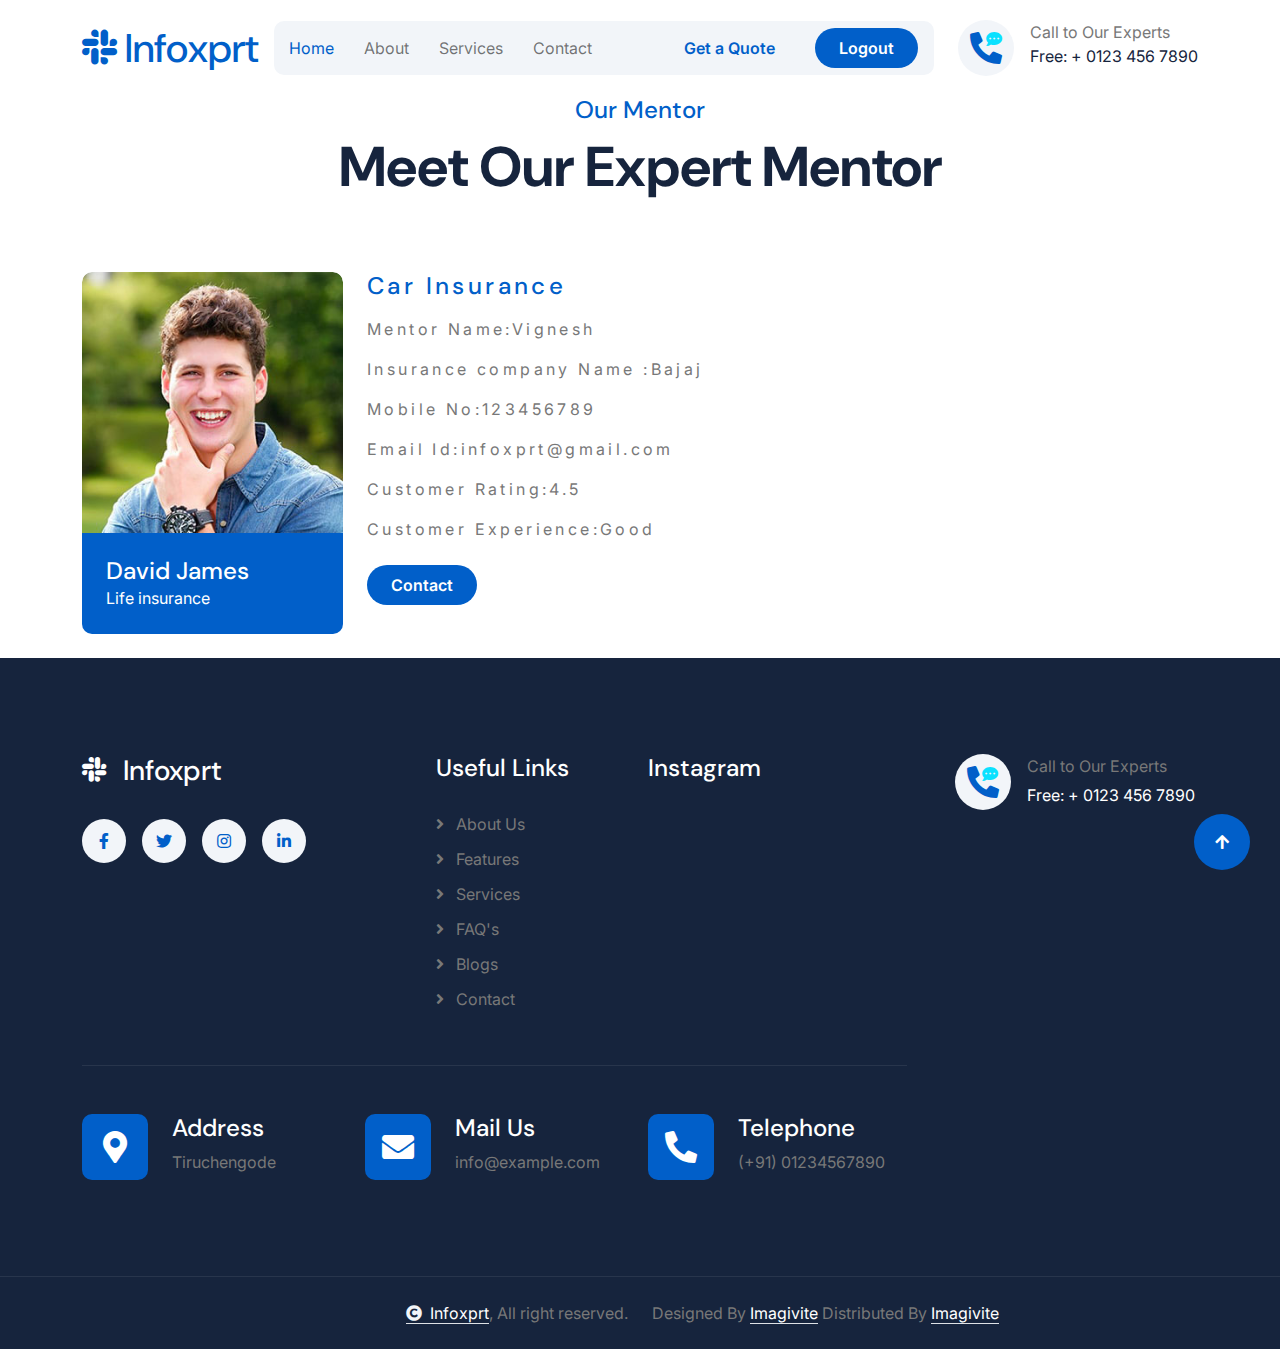
==== carMentor.html @ 16e711bd "Add files via upload" ====
<!DOCTYPE html>
<html lang="en">

    <head>
        <meta charset="utf-8">
        <title>LifeSure - Life Insurance Website Template</title>
        <meta content="width=device-width, initial-scale=1.0" name="viewport">
        <meta content="" name="keywords">
        <meta content="" name="description">

        <!-- Google Web Fonts -->
        <link rel="preconnect" href="https://fonts.googleapis.com">
        <link rel="preconnect" href="https://fonts.gstatic.com" crossorigin>
        <link href="https://fonts.googleapis.com/css2?family=DM+Sans:ital,opsz,wght@0,9..40,100..1000;1,9..40,100..1000&family=Inter:slnt,wght@-10..0,100..900&display=swap" rel="stylesheet">

        <!-- Icon Font Stylesheet -->
        <link rel="stylesheet" href="https://use.fontawesome.com/releases/v5.15.4/css/all.css"/>
        <link href="https://cdn.jsdelivr.net/npm/bootstrap-icons@1.4.1/font/bootstrap-icons.css" rel="stylesheet">

        <!-- Libraries Stylesheet -->
        <link rel="stylesheet" href="lib/animate/animate.min.css"/>
        <link href="lib/lightbox/css/lightbox.min.css" rel="stylesheet">
        <link href="lib/owlcarousel/assets/owl.carousel.min.css" rel="stylesheet">


        <!-- Customized Bootstrap Stylesheet -->
        <link href="css/bootstrap.min.css" rel="stylesheet">

        <!-- Template Stylesheet -->
        <link href="css/style.css" rel="stylesheet">
    </head>

    <body>

        <!-- Spinner Start -->
        <div id="spinner" class="show bg-white position-fixed translate-middle w-100 vh-100 top-50 start-50 d-flex align-items-center justify-content-center">
            <div class="spinner-border text-primary" style="width: 3rem; height: 3rem;" role="status">
                <span class="sr-only">Loading...</span>
            </div>
        </div>
        <!-- Spinner End -->

        <!-- Navbar & Hero Start -->
        <div class="container-fluid nav-bar px-0 px-lg-4 py-lg-0">
            <div class="container">
                <nav class="navbar navbar-expand-lg navbar-light"> 
                    <a href="#" class="navbar-brand p-0">
                        <h1 class="text-primary mb-0"><i class="fab fa-slack me-2"></i>Infoxprt</h1>
                        <!-- <img src="img/logo.png" alt="Logo"> -->
                    </a>
                    <button class="navbar-toggler" type="button" data-bs-toggle="collapse" data-bs-target="#navbarCollapse">
                        <span class="fa fa-bars"></span>
                    </button>
                    <div class="collapse navbar-collapse" id="navbarCollapse">
                        <div class="navbar-nav mx-0 mx-lg-auto">
                            <a href="index.html" class="nav-item nav-link active">Home</a>
                            <a href="#" class="nav-item nav-link">About</a>
                            <a href="#" class="nav-item nav-link">Services</a>
                            <a href="#" class="nav-item nav-link">Contact</a>
                            <div class="nav-btn px-3">
                                <a href="#" class="btn btn-light rounded-pill py-2 px-4 ms-3 flex-shrink-0"> Get a Quote</a>
                                <a href="index.html" class="btn btn-primary rounded-pill py-2 px-4 ms-3 flex-shrink-0">Logout</a>
                            </div>
                        </div>
                    </div>
                    <div class="d-none d-xl-flex flex-shrink-0 ps-4">
                        <a href="#" class="btn btn-light btn-lg-square rounded-circle position-relative wow tada" data-wow-delay=".9s">
                            <i class="fa fa-phone-alt fa-2x"></i>
                            <div class="position-absolute" style="top: 7px; right: 12px;">
                                <span><i class="fa fa-comment-dots text-secondary"></i></span>
                            </div>
                        </a>
                        <div class="d-flex flex-column ms-3">
                            <span>Call to Our Experts</span>
                            <a href="tel:+ 0123 456 7890"><span class="text-dark">Free: + 0123 456 7890</span></a>
                        </div>
                    </div>
                </nav>
            </div>
        </div>
        <!-- Navbar & Hero End -->
            <!-- Feature Start -->
         
             <!-- Team Start -->
        <div class="container-fluid team ">
            <div class="container">
                <div class="text-center mx-auto pb-5 wow fadeInUp" data-wow-delay="0.2s" style="max-width: 800px;">
                    <h4 class="text-primary">Our Mentor</h4>
                    <h1 class="display-4 mb-4">Meet Our Expert Mentor</h1>
                   
                </div>
                <div class="row g-4">
                    <div class="col-md-6 col-lg-6 col-xl-3 wow fadeInUp" data-wow-delay="0.2s">
                        <div class="team-item">
                            <div class="team-img">
                                <img src="/img/team-3.jpg" class="img-fluid rounded-top w-100" alt="">
                                <div class="team-icon">
                                    <a class="btn btn-primary btn-sm-square rounded-pill mb-2" href=""><i class="fab fa-facebook-f"></i></a>
                                    <a class="btn btn-primary btn-sm-square rounded-pill mb-2" href=""><i class="fab fa-twitter"></i></a>
                                    <a class="btn btn-primary btn-sm-square rounded-pill mb-2" href=""><i class="fab fa-linkedin-in"></i></a>
                                    <a class="btn btn-primary btn-sm-square rounded-pill mb-0" href=""><i class="fab fa-instagram"></i></a>
                                </div>
                            </div>
                 <div class="team-title p-4">
                                <h4 class="mb-0">David James</h4>
                                <p class="mb-0">Life insurance</p>
                            </div>
                            </div>
                        </div>
                        <div class="col-lg-6 wow fadeInRight" data-wow-delay="0.1s" >
                            <h4 class="text-primary"style="letter-spacing: 0.09cm;">Car Insurance</h4>
                            <p>
                                <p class=""style="letter-spacing: 0.09cm;"> Mentor Name:Vignesh</p>
                                    <p class=""style="letter-spacing: 0.09cm;">Insurance company Name :Bajaj</p>
                                        <p class=""style="letter-spacing: 0.09cm;"> Mobile No:123456789 </p>
                                            <p class=""style="letter-spacing: 0.09cm;">Email Id:infoxprt@gmail.com</p>
                                                <p class=""style="letter-spacing: 0.09cm;">Customer Rating:4.5</p>
                                                    <p class=""style="letter-spacing: 0.09cm;">Customer Experience:Good</p>
                                                    </p>
                             <div class="my-4">
                                 <a href="#" class="btn btn-primary rounded-pill py-2 px-4">Contact</a>
                                 </div>
                            <div class="row g-4">
                                <div class="col-6">
                                    <div class="d-flex">
                                    </div>
                                </div>
                            </div>
                        </div>
                        </section>
                        </div>
                    </div>
                    
                </div>
            </div>
        </div>

     <br>
        <!-- Team End -->

                
           <!-- Footer Start -->
        <div class="container-fluid footer py-5 wow fadeIn" data-wow-delay="0.2s">
            <div class="container py-5">
                <div class="row g-5">
                    <div class="col-xl-9">
                        <div class="mb-5">
                            <div class="row g-4">
                                <div class="col-md-6 col-lg-6 col-xl-5">
                                    <div class="footer-item">
                                        <a href="index.html" class="p-0">
                                            <h3 class="text-white"><i class="fab fa-slack me-3"></i>Infoxprt</h3>
                                            <!-- <img src="img/logo.png" alt="Logo"> -->
                                        </a>
                                        <p class="text-white mb-4"></p>
                                        <div class="footer-btn d-flex">
                                            <a class="btn btn-md-square rounded-circle me-3" href="#"><i class="fab fa-facebook-f"></i></a>
                                            <a class="btn btn-md-square rounded-circle me-3" href="#"><i class="fab fa-twitter"></i></a>
                                            <a class="btn btn-md-square rounded-circle me-3" href="#"><i class="fab fa-instagram"></i></a>
                                            <a class="btn btn-md-square rounded-circle me-0" href="#"><i class="fab fa-linkedin-in"></i></a>
                                        </div>
                                    </div>
                                </div>
                                <div class="col-md-6 col-lg-6 col-xl-3">
                                    <div class="footer-item">
                                        <h4 class="text-white mb-4">Useful Links</h4>
                                        <a href="#"><i class="fas fa-angle-right me-2"></i> About Us</a>
                                        <a href="#"><i class="fas fa-angle-right me-2"></i> Features</a>
                                        <a href="#"><i class="fas fa-angle-right me-2"></i> Services</a>
                                        <a href="#"><i class="fas fa-angle-right me-2"></i> FAQ's</a>
                                        <a href="#"><i class="fas fa-angle-right me-2"></i> Blogs</a>
                                        <a href="#"><i class="fas fa-angle-right me-2"></i> Contact</a>
                                    </div>
                                </div>
                                <div class="col-md-6 col-lg-6 col-xl-4">
                                    <div class="footer-item">
                                        <h4 class="mb-4 text-white">Instagram</h4>
                                        <div class="row g-3">
                                            <div class="col-4">
                                                <div class="footer-instagram rounded">
                                                    <img src="#" class="img-fluid w-100" alt="">
                                                    <div class="footer-search-icon">
                                                        <a href="#" data-lightbox="footerInstagram-1" class="my-auto"></a>
                                                    </div>
                                                </div>
                                           </div>
                                           <div class="col-4">
                                                <div class="footer-instagram rounded">
                                                    <img src="#" class="img-fluid w-100" alt="">
                                                    <div class="footer-search-icon">
                                                        <a href="#" data-lightbox="footerInstagram-2" class="my-auto"></a>
                                                    </div>
                                                </div>
                                           </div>
                                            <div class="col-4">
                                                <div class="footer-instagram rounded">
                                                    <img src="#" class="img-fluid w-100" alt="">
                                                    <div class="footer-search-icon">
                                                        <a href="#" data-lightbox="footerInstagram-3" class="my-auto"></a>
                                                    </div>
                                                </div>
                                           </div>
                                            <div class="col-4">
                                                <div class="footer-instagram rounded">
                                                    <img src="#" class="img-fluid w-100" alt="">
                                                    <div class="footer-search-icon">
                                                        <a href="#" data-lightbox="footerInstagram-4" class="my-auto"></a>
                                                    </div>
                                                </div>
                                           </div>
                                            <div class="col-4">
                                                <div class="footer-instagram rounded">
                                                    <img src="#" class="img-fluid w-100" alt="">
                                                    <div class="footer-search-icon">
                                                        <a href="#" data-lightbox="footerInstagram-5" class="my-auto"></i></a>
                                                    </div>
                                                </div>
                                           </div>
                                           <div class="col-4">
                                                <div class="footer-instagram rounded">
                                                    <img src="#" class="img-fluid w-100" alt="">
                                                    <div class="footer-search-icon">
                                                        <a href="#" data-lightbox="footerInstagram-6" class="my-auto"></a>
                                                    </div>
                                                </div>
                                            </div>
                                        </div>
                                    </div>
                                </div>
                            </div>
                        </div>
                        <div class="pt-5" style="border-top: 1px solid rgba(255, 255, 255, 0.08);">
                            <div class="row g-0">
                                <div class="col-12">
                                    <div class="row g-4">
                                        <div class="col-lg-6 col-xl-4">
                                            <div class="d-flex">
                                                <div class="btn-xl-square bg-primary text-white rounded p-4 me-4">
                                                    <i class="fas fa-map-marker-alt fa-2x"></i>
                                                </div>
                                                <div>
                                                    <h4 class="text-white">Address</h4>
                                                    <p class="mb-0">Tiruchengode</p>
                                                </div>
                                            </div>
                                        </div>
                                        <div class="col-lg-6 col-xl-4">
                                            <div class="d-flex">
                                                <div class="btn-xl-square bg-primary text-white rounded p-4 me-4">
                                                    <i class="fas fa-envelope fa-2x"></i>
                                                </div>
                                                <div>
                                                    <h4 class="text-white">Mail Us</h4>
                                                    <p class="mb-0">info@example.com</p>
                                                </div>
                                            </div>
                                        </div>
                                        <div class="col-lg-6 col-xl-4">
                                            <div class="d-flex">
                                                <div class="btn-xl-square bg-primary text-white rounded p-4 me-4">
                                                    <i class="fa fa-phone-alt fa-2x"></i>
                                                </div>
                                                <div>
                                                    <h4 class="text-white">Telephone</h4>
                                                    <p class="mb-0">(+91) 01234567890</p>
                                                </div>
                                            </div>
                                        </div>
                                    </div>
                                </div>
                            </div>
                        </div>
                    </div>
                    
                    <div class="col-xl-3">
                        <div class="footer-item">
                            <div class="d-flex flex-shrink-0">
                                <div class="footer-btn">
                                    <a href="#" class="btn btn-lg-square rounded-circle position-relative wow tada" data-wow-delay=".9s">
                                        <i class="fa fa-phone-alt fa-2x"></i>
                                        <div class="position-absolute" style="top: 2px; right: 12px;">
                                            <span><i class="fa fa-comment-dots text-secondary"></i></span>
                                        </div>
                                    </a>
                                </div>
                                <div class="d-flex flex-column ms-3 flex-shrink-0">
                                    <span>Call to Our Experts</span>
                                    <a href="tel:+ 0123 456 7890"><span class="text-white">Free: + 0123 456 7890</span></a>
                                </div>
                            </div>
                        </div>
                    </div>
                </div>
            </div>
        </div>
        <!-- Footer End -->
        
        <!-- Copyright Start -->
        <div class="container-fluid copyright py-4">
            <div class="container">
                <div class="row g-4 align-items-center">
                    <div class="col-md-6 text-center text-md-end mb-md-0">
                        <span class="text-body"><a href="#" class="border-bottom text-white"><i class="fas fa-copyright text-light me-2"></i>Infoxprt</a>, All right reserved.</span>
                    </div>
                    <div class="col-md-6 text-center text-md-start text-body">
                        <!--/*** This template is free as long as you keep the below author’s credit link/attribution link/backlink. ***/-->
                        <!--/*** If you'd like to use the template without the below author’s credit link/attribution link/backlink, ***/-->
                        <!--/*** you can purchase the Credit Removal License from "https://htmlcodex.com/credit-removal". ***/-->
                        Designed By <a class="border-bottom text-white" href="#">Imagivite</a> Distributed By <a class="border-bottom text-white" href="#">Imagivite</a>
                    </div>
                </div>
            </div>
        </div>
        <!-- Copyright End -->
        <div class="container-fluid nav-bar px-0 px-lg-4 py-lg-0">
        <!-- Back to Top -->
        <a href="#" class="btn btn-primary btn-lg-square rounded-circle back-to-top"><i class="fa fa-arrow-up"></i></a>   

        
        <!-- JavaScript Libraries -->
        <script src="https://ajax.googleapis.com/ajax/libs/jquery/3.6.4/jquery.min.js"></script>
        <script src="https://cdn.jsdelivr.net/npm/bootstrap@5.0.0/dist/js/bootstrap.bundle.min.js"></script>
        <script src="lib/wow/wow.min.js"></script>
        <script src="lib/easing/easing.min.js"></script>
        <script src="lib/waypoints/waypoints.min.js"></script>
        <script src="lib/counterup/counterup.min.js"></script>
        <script src="lib/lightbox/js/lightbox.min.js"></script>
        <script src="lib/owlcarousel/owl.carousel.min.js"></script>
        

        <!-- Template Javascript -->
        <script src="js/main.js"></script>
    </body>

</html>
---- css/style.css ----
/*** Spinner Start ***/
#spinner {
    opacity: 0;
    visibility: hidden;
    transition: opacity .5s ease-out, visibility 0s linear .5s;
    z-index: 99999;
}

#spinner.show {
    transition: opacity .5s ease-out, visibility 0s linear 0s;
    visibility: visible;
    opacity: 1;
}
/*** Spinner End ***/

.back-to-top {
    position: fixed;
    right: 30px;
    bottom: 30px;
    transition: 0.5s;
    z-index: 99;
}


/*** Button Start ***/
.btn {
    font-weight: 600;
    transition: .5s;
}

.btn-square {
    width: 32px;
    height: 32px;
}

.btn-sm-square {
    width: 34px;
    height: 34px;
}

.btn-md-square {
    width: 44px;
    height: 44px;
}

.btn-lg-square {
    width: 56px;
    height: 56px;
}

.btn-xl-square {
    width: 66px;
    height: 66px;
}

.btn-square,
.btn-sm-square,
.btn-md-square,
.btn-lg-square,
.btn-xl-square {
    padding: 0;
    display: flex;
    align-items: center;
    justify-content: center;
    font-weight: normal;
}

.btn.btn-primary {
    color: var(--bs-white);
    border: none;
}

.btn.btn-primary:hover {
    background: var(--bs-dark);
    color: var(--bs-white);
}

.btn.btn-light {
    color: var(--bs-primary);
    border: none;
}

.btn.btn-light:hover {
    color: var(--bs-white);
    background: var(--bs-dark);
}

.btn.btn-dark {
    color: var(--bs-white);
    border: none;
}

.btn.btn-dark:hover {
    color: var(--bs-primary);
    background: var(--bs-light);
}


/*** Topbar Start ***/ 
.topbar .dropdown-toggle::after {
    border: none;
    content: "\f107";
    font-family: "Font Awesome 5 Free";
    font-weight: 600;
    vertical-align: middle;
    margin-left: 8px;
    color: var(--bs-primary);
}

.topbar .dropdown .dropdown-menu a:hover {
    background: var(--bs-primary);
    color: var(--bs-white);
}

.topbar .dropdown .dropdown-menu {
    transform: rotateX(0deg);
    visibility: visible;
    background: var(--bs-light);
    padding-top: 10px;
    border: 0;
    transition: .5s;
    opacity: 1;
}
/*** Topbar End ***/


/*** Navbar Start ***/
.nav-bar {
    background: var(--bs-white);
    transition: 1s;
}

.navbar-light .navbar-brand img {
    max-height: 60px;
    transition: .5s;
}

.nav-bar .navbar-light .navbar-brand img {
    max-height: 50px;
}

.navbar .navbar-nav .nav-item .nav-link {
    padding: 0;
}

.navbar .navbar-nav .nav-item {
    display: flex;
    align-items: center;
    padding: 15px;
}

.navbar-light .navbar-nav .nav-item:hover,
.navbar-light .navbar-nav .nav-item.active,
.navbar-light .navbar-nav .nav-item:hover .nav-link,
.navbar-light .navbar-nav .nav-item.active .nav-link {
    color: var(--bs-primary);
}

@media (max-width: 991px) {
    .navbar {
        padding: 20px 0;
    }

    .navbar .navbar-nav .nav-link {
        padding: 0;
    }

    .navbar .navbar-nav .nav-item {
        display: flex;
        padding: 20px;
        flex-direction: column;
        justify-content: start;
        align-items: start;
    }

    .navbar .navbar-nav .nav-btn {
        display: flex;
        justify-content: start;
    }

    .navbar .navbar-nav {
        width: 100%;
        display: flex;
        margin-top: 20px;
        padding-bottom: 20px;
        background: var(--bs-light);
        border-radius: 10px;
    }

    .navbar.navbar-expand-lg .navbar-toggler {
        padding: 8px 15px;
        border: 1px solid var(--bs-primary);
        color: var(--bs-primary);
    }
}

.navbar .dropdown-toggle::after {
    border: none;
    content: "\f107";
    font-family: "Font Awesome 5 Free";
    font-weight: 600;
    vertical-align: middle;
    margin-left: 8px;
}

.dropdown .dropdown-menu .dropdown-item:hover {
    background: var(--bs-primary);
    color: var(--bs-white);
}

@media (min-width: 992px) {
    .navbar {
        padding: 20px 0;
    }

    .navbar .nav-btn {
        display: flex;
        align-items: center;
        justify-content: end;
    }

    .navbar .navbar-nav {
        width: 100%;
        display: flex;
        justify-content: center;
        align-items: center;
        background: var(--bs-light);
        border-radius: 10px;
    }

    .navbar .navbar-nav .nav-btn {
        width: 100%;
        display: flex;
        margin-left: auto;
    }

    .navbar .nav-item .dropdown-menu {
        display: block;
        visibility: hidden;
        top: 100%;
        transform: rotateX(-75deg);
        transform-origin: 0% 0%;
        border: 0;
        border-radius: 10px;
        transition: .5s;
        opacity: 0;
    }

    .navbar .nav-item:hover .dropdown-menu {
        transform: rotateX(0deg);
        visibility: visible;
        margin-top: 20px;
        background: var(--bs-light);
        transition: .5s;
        opacity: 1;
    }
}
/*** Navbar End ***/


/*** Carousel Hero Header Start ***/
.header-carousel .header-carousel-item {
    height: 700px;
}

.header-carousel .owl-nav .owl-prev,
.header-carousel .owl-nav .owl-next {
    position: absolute;
    width: 60px;
    height: 60px;
    border-radius: 60px;
    background: var(--bs-light);
    color: var(--bs-primary);
    font-size: 26px;
    display: flex;
    align-items: center;
    justify-content: center;
    transition: 0.5s;
}

.header-carousel .owl-nav .owl-prev {
    bottom: 30px;
    left: 50%;
    transform: translateX(-50%);
    margin-left: 30px;
}
.header-carousel .owl-nav .owl-next {
    bottom: 30px;
    right: 50%;
    transform: translateX(-50%);
    margin-right: 30px;
}

.header-carousel .owl-nav .owl-prev:hover,
.header-carousel .owl-nav .owl-next:hover {
    box-shadow: inset 0 0 100px 0 var(--bs-secondary);
    color: var(--bs-white);
}

.header-carousel .header-carousel-item .carousel-caption {
    position: absolute;
    width: 100%;
    height: 100%;
    left: 0;
    bottom: 0;
    background: rgba(0, 0, 0, .2);
    display: flex;
    align-items: center;
}

@media (max-width: 991px) {
    .header-carousel .header-carousel-item .carousel-caption {
        padding-top: 45px;
    }

    .header-carousel .header-carousel-item {
        height: 1300px;
    }
}

@media (max-width: 767px) {
    .header-carousel .header-carousel-item {
        height: 950px;
    }

    .header-carousel .owl-nav .owl-prev {
        bottom: -30px;
        left: 50%;
        transform: translateX(-50%);
        margin-left: -45px;
    }

    .header-carousel .owl-nav .owl-next {
        bottom: -30px;
        left: 50%;
        transform: translateX(-50%);
        margin-left: 45px;
    }
}
/*** Carousel Hero Header End ***/


/*** Single Page Hero Header Start ***/
.bg-breadcrumb {
    position: relative;
    overflow: hidden;
    background: linear-gradient(rgba(1, 95, 201, 0.9), rgba(0, 0, 0, 0.2)), url(../img/bg-breadcrumb.jpg);
    background-position: center center;
    background-repeat: no-repeat;
    background-size: cover;
    padding: 60px 0 60px 0;
    transition: 0.5s;
}

.bg-breadcrumb .breadcrumb {
    position: relative;
}

.bg-breadcrumb .breadcrumb .breadcrumb-item a {
    color: var(--bs-white);
}
/*** Single Page Hero Header End ***/


/*** Feature Start ***/
.feature .feature-item {
    border-radius: 10px;
    background: var(--bs-white);
    transition: 0.5s;
}

.feature .feature-item:hover {
    background: var(--bs-primary);
}

.feature .feature-item .feature-icon {
    position: relative;
    width: 100px;
    display: inline-flex;
    align-items: center;
    justify-content: center;
    border-bottom-left-radius: 10px;
    border-bottom-right-radius: 10px;
    background: var(--bs-light);
}

.feature .feature-item:hover .feature-icon i {
    z-index: 9;
}

.feature .feature-item .feature-icon::after {
    content: "";
    position: absolute;
    width: 100%;
    height: 0;
    top: 0;
    left: 0;
    border-bottom-left-radius: 10px;
    border-bottom-right-radius: 10px;
    background: var(--bs-dark);
    transition: 0.5s;
    z-index: 1;
}

.feature .feature-item:hover .feature-icon::after {
    height: 100%;
}

.feature .feature-item .feature-icon {
    color: var(--bs-primary);
}

.feature .feature-item .feature-icon,
.feature .feature-item h4,
.feature .feature-item p {
    transition: 0.5s;
}

.feature .feature-item:hover .feature-icon {
    color: var(--bs-white);
}
.feature .feature-item:hover h4,
.feature .feature-item:hover p {
    color: var(--bs-white);
}

.feature .feature-item:hover a.btn {
    background: var(--bs-white);
    color: var(--bs-primary);
}

.feature .feature-item:hover a.btn:hover {
    background: var(--bs-dark);
    color: var(--bs-white);
}
/*** Feature End ***/


/*** Service Start ***/
.service .service-item {
    border-radius: 10px;
}
.service .service-item .service-img {
    position: relative;
    overflow: hidden;
    border-top-left-radius: 10px;
    border-top-right-radius: 10px;
}

.service .service-item .service-img img {
    transition: 0.5s;
}

.service .service-item:hover .service-img img {
    transform: scale(1.1);
}

.service .service-item .service-img::after {
    content: "";
    position: absolute;
    width: 100%;
    height: 0;
    top: 0;
    left: 0;
    border-top-left-radius: 10px;
    border-top-right-radius: 10px;
    background: rgba(1, 95, 201, .2);
    transition: 0.5s;
    z-index: 1;
}

.service .service-item:hover .service-img::after {
    height: 100%;
}

.service .service-item .service-img .service-icon {
    position: absolute;
    width: 70px;
    bottom: 0;
    right: 25px;
    border-top-left-radius: 10px;
    border-top-right-radius: 10px;
    background: var(--bs-light);
    display: flex;
    align-items: center;
    justify-content: center;
    transition: 0.5s;
    z-index: 9;
}

.service .service-item .service-img .service-icon i {
    color: var(--bs-primary);
    transition: 0.5s;
}

.service .service-item:hover .service-img .service-icon i {
    transform: rotateX(360deg);
    color: var(--bs-white);
}

.service .service-item:hover .service-img .service-icon {
    bottom: 0;
    color: var(--bs-white);
    background: var(--bs-primary);
}

.service .service-content {
    position: relative;
    border-bottom-left-radius: 10px;
    border-bottom-right-radius: 10px;
    background: var(--bs-light);
}

.service .service-item .service-content .service-content-inner {
    position: relative;
    z-index: 9;
}

.service .service-item .service-content .service-content-inner .h4,
.service .service-item .service-content .service-content-inner p {
    transition: 0.5s;
}

.service .service-item:hover .service-content .service-content-inner .h4,
.service .service-item:hover .service-content .service-content-inner p {
    color: var(--bs-white);
}

.service .service-item:hover .service-content .service-content-inner .btn.btn-primary {
    color: var(--bs-primary);
    background: var(--bs-white);
}

.service .service-item:hover .service-content .service-content-inner .btn.btn-primary:hover {
    color: var(--bs-white);
    background: var(--bs-dark);
}

.service .service-item:hover .service-content .service-content-inner .h4:hover {
    color: var(--bs-dark);
}

.service .service-item .service-content::after {
    content: "";
    position: absolute;
    width: 100%;
    height: 0;
    bottom: 0;
    left: 0;
    border-bottom-left-radius: 10px;
    border-bottom-right-radius: 10px;
    background: var(--bs-primary);
    transition: 0.5s;
    z-index: 1;
}

.service .service-item:hover .service-content::after {
    height: 100%;
}
/*** Service End ***/


/*** FAQs Start ***/
.faq-section .accordion .accordion-item .accordion-header .accordion-button {
    color: var(--bs-white);
    background: rgba(1, 95, 201, .8);
    font-size: 18px;
}

.faq-section .accordion .accordion-item .accordion-header .accordion-button.collapsed {
    color: var(--bs-primary);
    background: var(--bs-light);
}
/*** FAQs End ***/


/*** Blog Start ***/
.blog .blog-item {
    border-radius: 10px;
    transition: 0.5s;
}

.blog .blog-item:hover {
    box-shadow: 0 0 45px rgba(0, 0, 0, .1);
}

.blog .blog-item:hover .blog-content {
    background: var(--bs-white);
}

.blog .blog-item .blog-img {
    border-top-left-radius: 10px;
    border-top-right-radius: 10px;
    position: relative;
    overflow: hidden;
}

.blog .blog-item .blog-img img {
    transition: 0.5s;
}

.blog .blog-item:hover .blog-img img {
    transform: scale(1.2);
}

.blog .blog-item .blog-img::after {
    content: "";
    position: absolute;
    width: 100%;
    height: 0;
    top: 0;
    left: 0;
    border-top-left-radius: 10px;
    border-top-right-radius: 10px;
    background: rgba(1, 95, 201, .2);
    transition: 0.5s;
    z-index: 1;
}

.blog .blog-item:hover .blog-img::after {
    height: 100%;
}

.blog .blog-item .blog-img .blog-categiry {
    position: absolute;
    bottom: 0;
    right: 0;
    border-top-left-radius: 10px;
    display: inline-flex;
    color: var(--bs-white);
    background: var(--bs-primary);
    z-index: 9;
}

.blog .blog-item .blog-content {
    border-bottom-left-radius: 10px;
    border-bottom-right-radius: 10px;
    background: var(--bs-light);
}

.blog .blog-item .blog-content a.btn {
    color: var(--bs-dark);
}

.blog .blog-item:hover .blog-content a.btn:hover {
    color: var(--bs-primary);
}
/*** Blog End ***/


/*** Team Start ***/
.team .team-item .team-img {
    position: relative;
    overflow: hidden;
    border-top-left-radius: 10px;
    border-top-right-radius: 10px;
} 

.team .team-item .team-img img {
    transition: 0.5s;
}

.team .team-item:hover .team-img img {
    transform: scale(1.1);
}

.team .team-item .team-img::after {
    content: "";
    position: absolute;
    width: 100%;
    height: 0;
    top: 0;
    left: 0;
    border-top-left-radius: 10px;
    border-top-right-radius: 10px;
    transition: 0.5s;
}

.team .team-item:hover .team-img::after {
    height: 100%;
    background: rgba(255, 255, 255, 0.3);
}

.team .team-item .team-img .team-icon {
    position: absolute;
    bottom: 20px;
    right: 20px;
    margin-bottom: -100%;
    transition: 0.5s;
    z-index: 9;
}

.team .team-item:hover .team-img .team-icon {
    margin-bottom: 0;
}

.team .team-item .team-title {
    color: var(--bs-white);
    background: var(--bs-primary);
    border-bottom-left-radius: 10px;
    border-bottom-right-radius: 10px;
    transition: 0.5s;
}

.team .team-item .team-title h4 {
    color: var(--bs-white);
}

.team .team-item:hover .team-title {
    background: var(--bs-dark);
}
/*** Team End ***/


/*** Testimonial Start ***/
.testimonial-carousel .owl-stage-outer {
    margin-top: 58px;
    margin-right: -1px;
}

.testimonial .owl-nav .owl-prev {
    position: absolute;
    top: -58px;
    left: 0;
    background: var(--bs-primary);
    color: var(--bs-white);
    padding: 5px 30px;
    border-radius: 30px;
    transition: 0.5s;
}

.testimonial .owl-nav .owl-prev:hover {
    background: var(--bs-dark);
    color: var(--bs-white);
}

.testimonial .owl-nav .owl-next {
    position: absolute;
    top: -58px;
    right: 0;
    background: var(--bs-primary);
    color: var(--bs-white);
    padding: 5px 30px;
    border-radius: 30px;
    transition: 0.5s;
}

.testimonial .owl-nav .owl-next:hover {
    background: var(--bs-dark);
    color: var(--bs-white);
}
/*** Testimonial End ***/


/*** Contact Start ***/
.contact .contact-img {
    position: relative;
}

.contact .contact-img::after {
    content: "";
    position: absolute;
    width: 100%;
    height: 100%;
    top: 0;
    left: 0;
    border-radius: 30% 70% 70% 30% / 30% 30% 70% 70%;
    background: rgba(255, 255, 255, 0.9);
    z-index: 1;
    animation-name: image-efects;
    animation-duration: 10s;
    animation-delay: 1s;
    animation-iteration-count: infinite;
    animation-direction: alternate;
    transition: 0.5s
}

@keyframes image-efects {
    0%  {border-radius: 30% 70% 70% 30% / 30% 30% 70% 70%;}

    25% {border-radius: 35% 65% 27% 73% / 71% 25% 75% 29%;}

    50% {border-radius: 41% 59% 45% 55% / 32% 21% 79% 68%;}

    75% {border-radius: 69% 31% 39% 61% / 70% 83% 17% 30%;}

    100% {border-radius: 30% 70% 70% 30% / 30% 30% 70% 70%;}
}

.contact .contact-img .contact-img-inner {
    position: relative;
    z-index: 9;
}
/*** Contact End ***/


/*** Footer Start ***/
.footer {
    background: var(--bs-dark);
}

.footer .footer-item {
    display: flex;
    flex-direction: column;
}

.footer .footer-item a {
    line-height: 35px;
    color: var(--bs-body);
    transition: 0.5s;
}

.footer .footer-item p {
    line-height: 35px;
}

.footer .footer-item a:hover {
    color: var(--bs-primary);
}

.footer .footer-item .footer-btn a,
.footer .footer-item .footer-btn a i {
    transition: 0.5s;
}

.footer .footer-item .footer-btn a:hover {
    background: var(--bs-white);
}

.footer .footer-item .footer-btn a:hover i {
    color: var(--bs-primary);
}


.footer .footer-item .footer-instagram {
    position: relative;
    overflow: hidden;
}

.footer .footer-item .footer-instagram img {
    transition: 0.5s;
}

.footer .footer-item .footer-instagram:hover img {
    transform: scale(1.2);
}

.footer .footer-item .footer-instagram .footer-search-icon {
    position: absolute;
    width: 100%;
    height: 100%;
    top: 0;
    left: 0;
    display: flex;
    align-items: center;
    justify-content: center;
    transition: 0.5s;
    opacity: 0;
}

.footer .footer-item .footer-instagram:hover .footer-search-icon {
    opacity: 1;
    background: rgba(0, 0, 0, .6);
}

.footer .footer-item .footer-btn a {
    background: var(--bs-light);
    color: var(--bs-primary);
}

.footer .footer-item .footer-btn a:hover {
    background: var(--bs-primary);
}

.footer .footer-item .footer-btn a:hover i {
    color: var(--bs-white);
}
/*** Footer End ***/


/*** copyright Start ***/
.copyright {
    background: var(--bs-dark);
    border-top: 1px solid rgba(255, 255, 255, .08);
}
/*** copyright end ***/
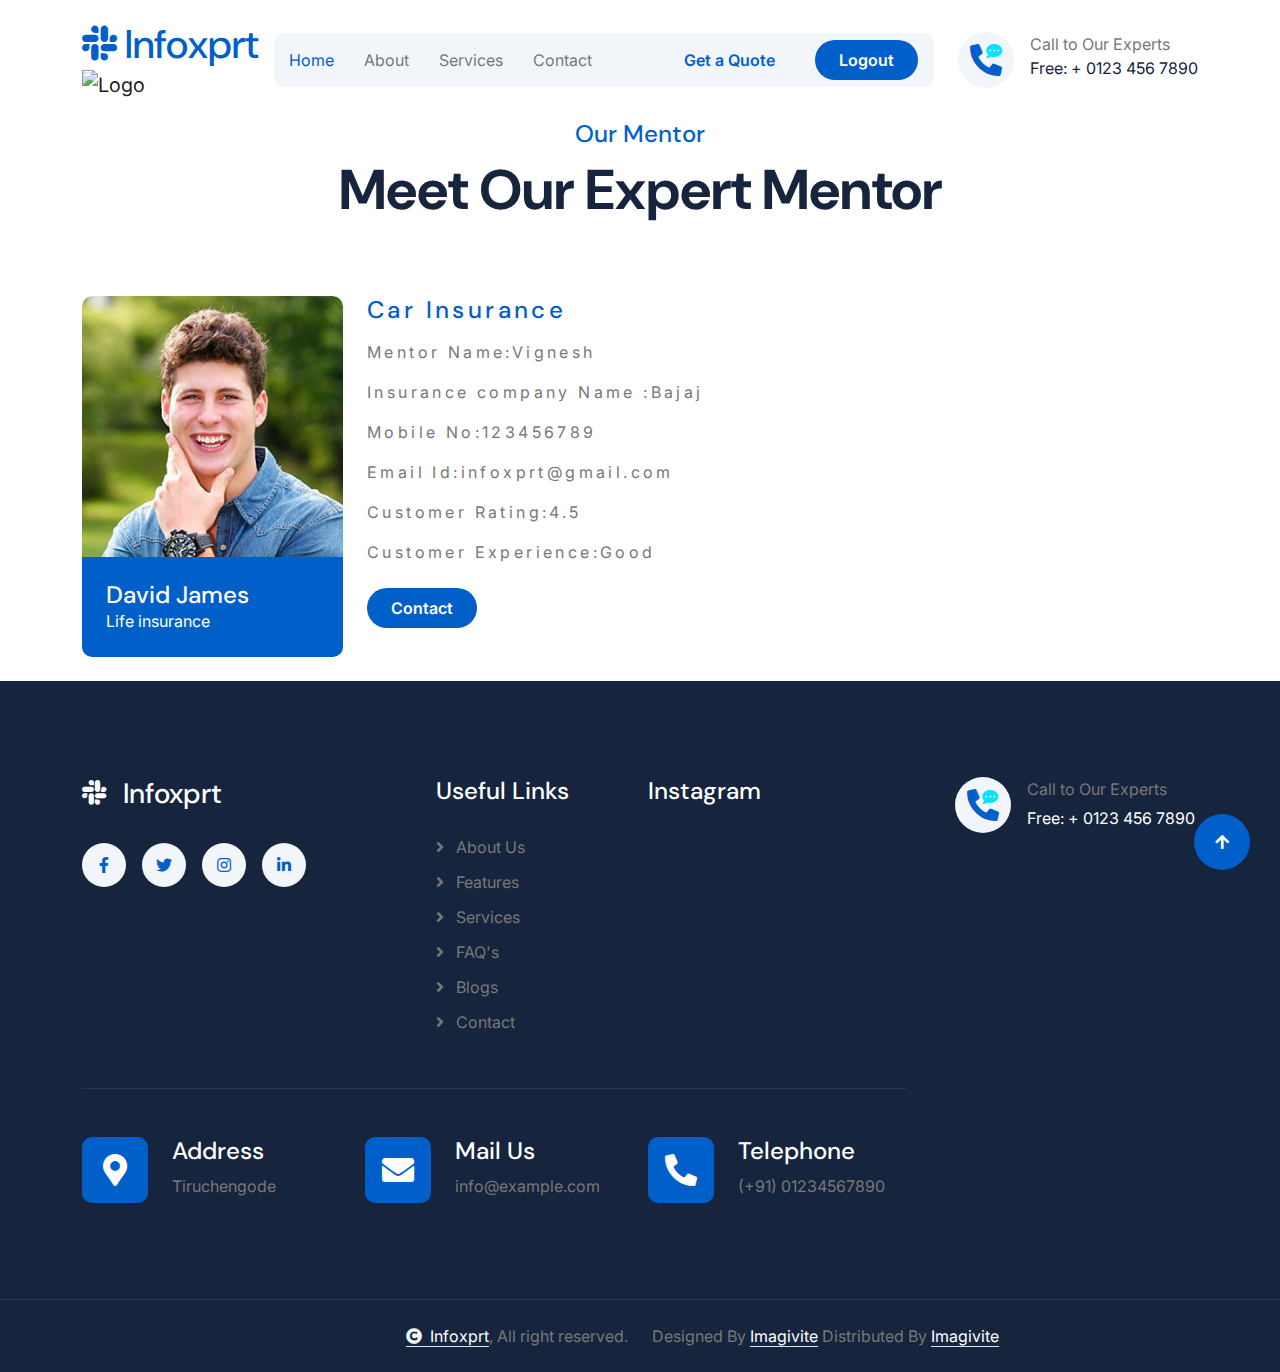
==== commit 173a1fed: "Update carMentor.html" ====
--- a/carMentor.html
+++ b/carMentor.html
@@ -46,7 +46,7 @@
                 <nav class="navbar navbar-expand-lg navbar-light"> 
                     <a href="#" class="navbar-brand p-0">
                         <h1 class="text-primary mb-0"><i class="fab fa-slack me-2"></i>Infoxprt</h1>
-                        <!-- <img src="img/logo.png" alt="Logo"> -->
+                        <img src="img/logo.png" alt="Logo">
                     </a>
                     <button class="navbar-toggler" type="button" data-bs-toggle="collapse" data-bs-target="#navbarCollapse">
                         <span class="fa fa-bars"></span>
@@ -332,4 +332,4 @@
         <script src="js/main.js"></script>
     </body>
 
-</html>+</html>
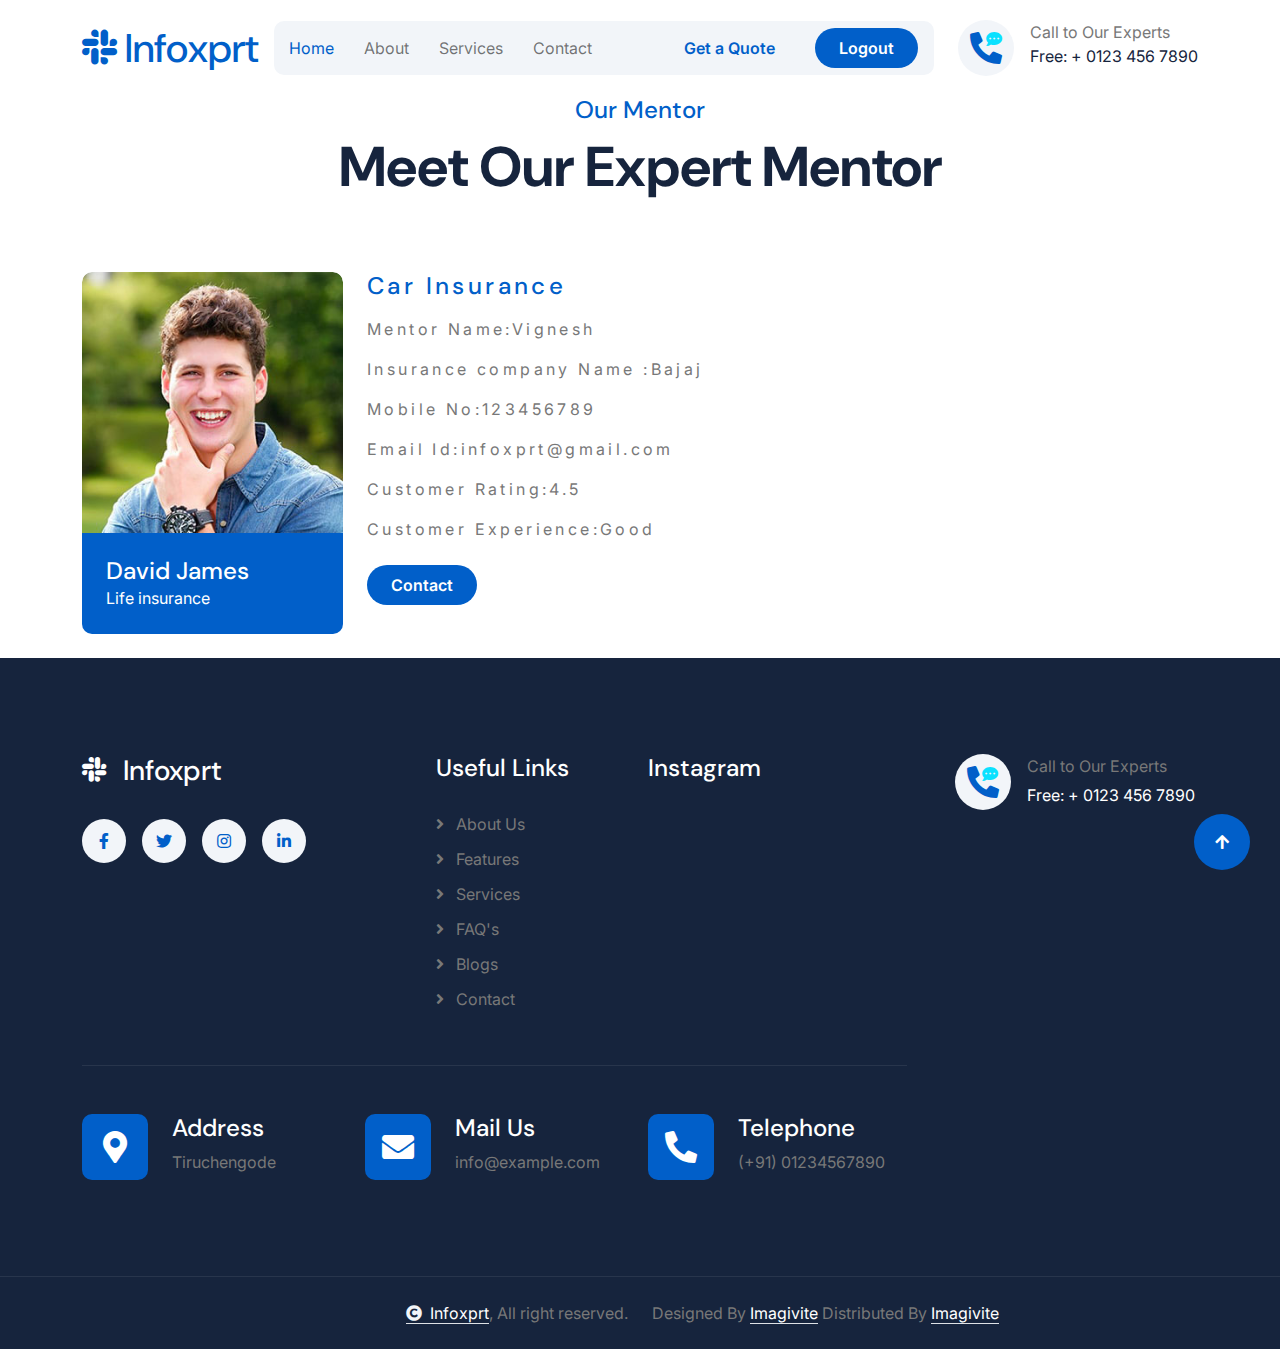
==== commit eb41ea5a: "Update carMentor.html" ====
--- a/carMentor.html
+++ b/carMentor.html
@@ -46,7 +46,7 @@
                 <nav class="navbar navbar-expand-lg navbar-light"> 
                     <a href="#" class="navbar-brand p-0">
                         <h1 class="text-primary mb-0"><i class="fab fa-slack me-2"></i>Infoxprt</h1>
-                        <img src="img/logo.png" alt="Logo">
+                        <!--<img src="img/logo.png" alt="Logo">-->
                     </a>
                     <button class="navbar-toggler" type="button" data-bs-toggle="collapse" data-bs-target="#navbarCollapse">
                         <span class="fa fa-bars"></span>
@@ -93,7 +93,7 @@
                     <div class="col-md-6 col-lg-6 col-xl-3 wow fadeInUp" data-wow-delay="0.2s">
                         <div class="team-item">
                             <div class="team-img">
-                                <img src="/img/team-3.jpg" class="img-fluid rounded-top w-100" alt="">
+                                <img src="img/team-3.jpg" class="img-fluid rounded-top w-100" alt="">
                                 <div class="team-icon">
                                     <a class="btn btn-primary btn-sm-square rounded-pill mb-2" href=""><i class="fab fa-facebook-f"></i></a>
                                     <a class="btn btn-primary btn-sm-square rounded-pill mb-2" href=""><i class="fab fa-twitter"></i></a>
